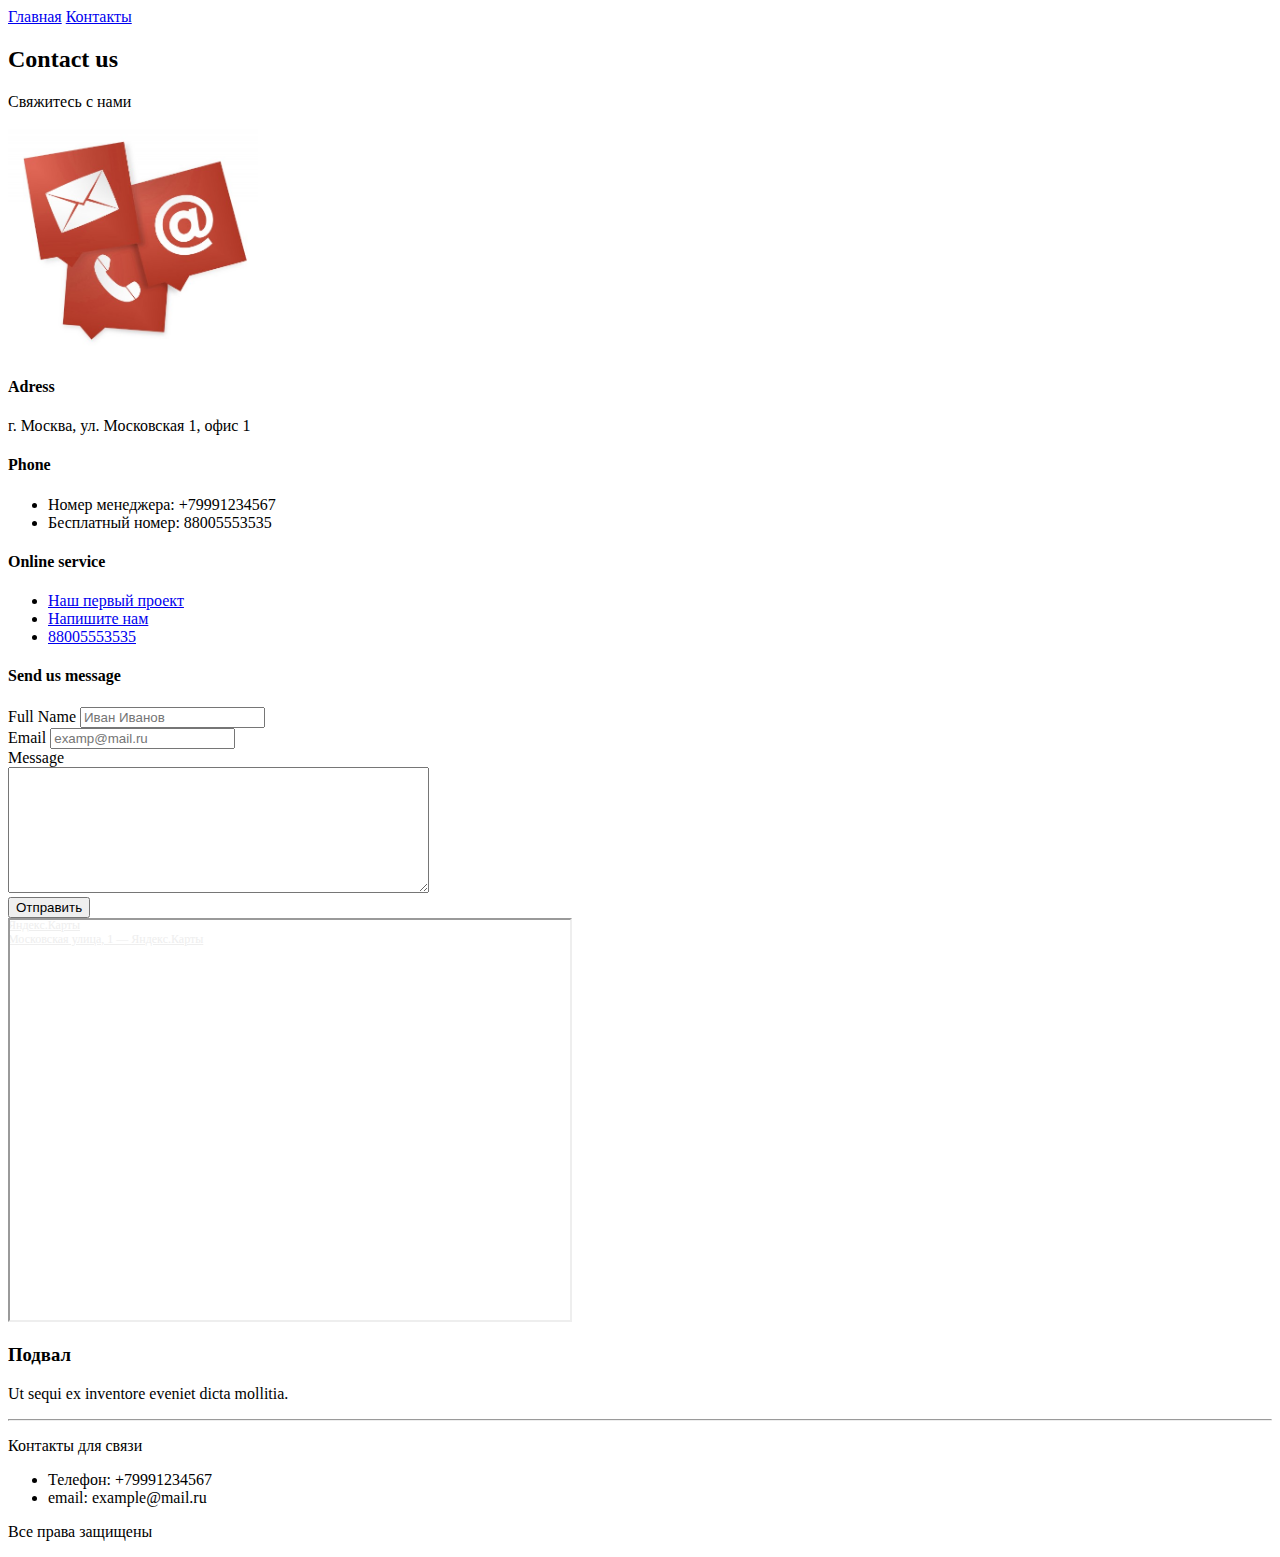
==== contacts.html @ cd167381 "On branch dev  Create index.html and contact.html." ====
<!DOCTYPE html>
<html lang="en">

<head>
    <meta charset="UTF-8">
    <meta http-equiv="X-UA-Compatible" content="IE=edge">
    <meta name="viewport" content="width=device-width, initial-scale=1.0">
    <title>Контакты</title>
</head>

<body>
    <a href="index.html">Главная</a>
    <a href="#">Контакты</a>

    <h2>Contact&nbsp;us</h2>
    <p>Свяжитесь с&nbsp;нами</p>
    <!-- Использовал встроенное CSS правило -->
    <img src="img/contact_us.jpg" style="width: 250px;" alt="Свяжитесь с нами">

    <h4>Adress</h4>
    <p>г. Москва, ул. Московская&nbsp;1, офис&nbsp;1</p>

    <h4>Phone</h4>
    <ul>
        <li>Номер менеджера: +79991234567</li>
        <li>Бесплатный номер: 88005553535</li>
    </ul>

    <h4>Online service</h4>
    <!-- Не совсем понял задание. Написано: "Список из 2х ссылок на сайт и почту", но позже упоминается уже номер телефона. Добавил и то и другое -->
    <ul>
        <li><a href="http://j91034ef.beget.tech/" target="_blanc">Наш первый проект</a></li>
        <!-- Почта может не работать, если у вас не выбран почтовый сервис по умолчанию -->
        <li><a href="mailto:example@mail.ru">Напишите нам</a></li>
        <li><a href="tel:+78005553535">88005553535</a></li>
    </ul>

    <h4>Send&nbsp;us message</h4>
    <form action="#">
        Full Name <input type="text" placeholder="Иван Иванов"><br>
        Email <input type="email" placeholder="examp@mail.ru"><br>
        Message<br>
        <textarea cols="50" rows="8"></textarea><br>
        <button type="submit">Отправить</button><br>
    </form>

    <!-- Интерактивная карта от Yandex -->
    <div style="position:relative;overflow:hidden;">
        <a href="https://yandex.ru/maps?utm_medium=mapframe&utm_source=maps"
            style="color:#eee;font-size:12px;position:absolute;top:0px;">Яндекс.Карты</a>
        <a href="https://yandex.ru/maps/213/moscow/house/moskovskaya_ulitsa_1/Z04YcgdpT0AAQFtvfXp3eHxjYg==/?ll=37.394859%2C55.715345&utm_medium=mapframe&utm_source=maps&z=9.56"
            style="color:#eee;font-size:12px;position:absolute;top:14px;">Московская улица, 1 — Яндекс.Карты</a>
        <iframe src="https://yandex.ru/map-widget/v1/-/CCUe7PbDkC" width="560" height="400" frameborder="1"
            allowfullscreen="true" style="position:relative;"></iframe>
    </div>

    <h3>Подвал</h3>
    <p>Ut&nbsp;sequi ex&nbsp;inventore eveniet dicta mollitia.</p>
    <hr>
    <p>Контакты для связи</p>
    <ul>
        <li>Телефон: +79991234567</li>
        <li>email: example@mail.ru</li>
    </ul>

    <p>Все права защищены</p>

</body>

</html>
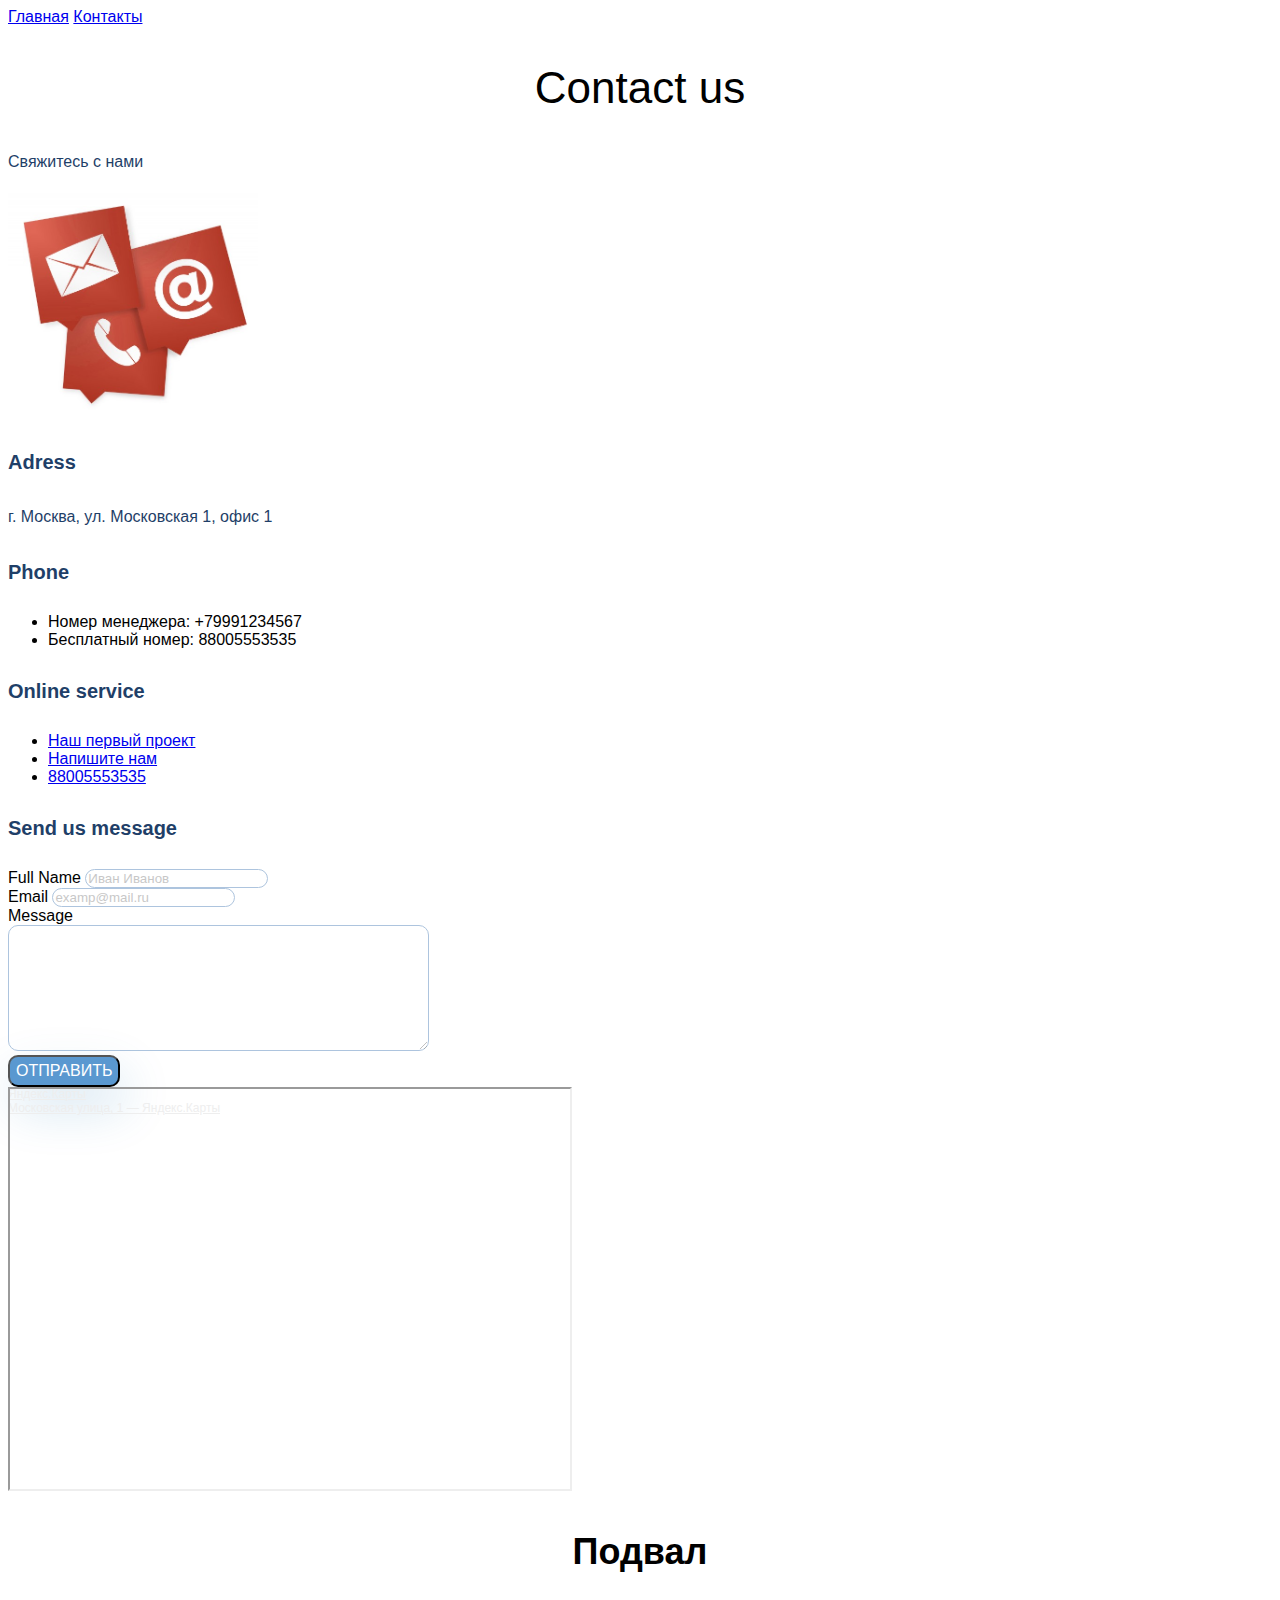
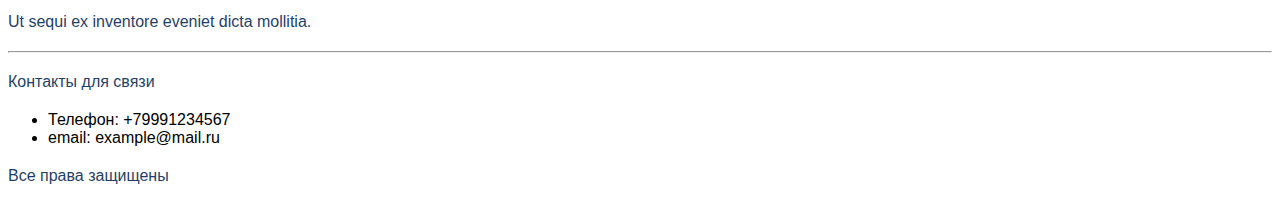
==== commit 252f591f: "added styles" ====
--- a/contacts.html
+++ b/contacts.html
@@ -6,27 +6,28 @@
     <meta http-equiv="X-UA-Compatible" content="IE=edge">
     <meta name="viewport" content="width=device-width, initial-scale=1.0">
     <title>Контакты</title>
+    <link rel="stylesheet" type="text/css" href="style.css">
 </head>
 
 <body>
     <a href="index.html">Главная</a>
     <a href="#">Контакты</a>
 
-    <h2>Contact&nbsp;us</h2>
-    <p>Свяжитесь с&nbsp;нами</p>
+    <h2 class="contacts_h2_like">Contact&nbsp;us</h2>
+    <p class="text">Свяжитесь с&nbsp;нами</p>
     <!-- Использовал встроенное CSS правило -->
     <img src="img/contact_us.jpg" style="width: 250px;" alt="Свяжитесь с нами">
 
-    <h4>Adress</h4>
-    <p>г. Москва, ул. Московская&nbsp;1, офис&nbsp;1</p>
+    <h4 class="h4_like">Adress</h4>
+    <p class="text">г. Москва, ул. Московская&nbsp;1, офис&nbsp;1</p>
 
-    <h4>Phone</h4>
+    <h4 class="h4_like">Phone</h4>
     <ul>
         <li>Номер менеджера: +79991234567</li>
         <li>Бесплатный номер: 88005553535</li>
     </ul>
 
-    <h4>Online service</h4>
+    <h4 class="h4_like">Online service</h4>
     <!-- Не совсем понял задание. Написано: "Список из 2х ссылок на сайт и почту", но позже упоминается уже номер телефона. Добавил и то и другое -->
     <ul>
         <li><a href="http://j91034ef.beget.tech/" target="_blanc">Наш первый проект</a></li>
@@ -35,13 +36,13 @@
         <li><a href="tel:+78005553535">88005553535</a></li>
     </ul>
 
-    <h4>Send&nbsp;us message</h4>
+    <h4 class="h4_like">Send&nbsp;us message</h4>
     <form action="#">
-        Full Name <input type="text" placeholder="Иван Иванов"><br>
-        Email <input type="email" placeholder="examp@mail.ru"><br>
+        Full Name <input type="text" placeholder="Иван Иванов" class="unput_area"><br>
+        Email <input type="email" placeholder="examp@mail.ru" class="unput_area"><br>
         Message<br>
-        <textarea cols="50" rows="8"></textarea><br>
-        <button type="submit">Отправить</button><br>
+        <textarea cols="50" rows="8" class="unput_area"></textarea><br>
+        <button type="submit" class="button">Отправить</button><br>
     </form>
 
     <!-- Интерактивная карта от Yandex -->
@@ -54,16 +55,16 @@
             allowfullscreen="true" style="position:relative;"></iframe>
     </div>
 
-    <h3>Подвал</h3>
-    <p>Ut&nbsp;sequi ex&nbsp;inventore eveniet dicta mollitia.</p>
+    <h3 class="h3_like">Подвал</h3>
+    <p class="text">Ut&nbsp;sequi ex&nbsp;inventore eveniet dicta mollitia.</p>
     <hr>
-    <p>Контакты для связи</p>
+    <p class="text">Контакты для связи</p>
     <ul>
         <li>Телефон: +79991234567</li>
         <li>email: example@mail.ru</li>
     </ul>
 
-    <p>Все права защищены</p>
+    <p class="text">Все права защищены</p>
 
 </body>
 
--- a/style.css
+++ b/style.css
@@ -0,0 +1,55 @@
+body {
+    font-family: sans-serif;
+}
+
+.contacts_h2_like,
+.h3_like,
+button {
+    text-align: center;
+}
+
+.text {
+    font-size: 16px;
+    line-height: 26px;
+    color: #1F3F68;
+}
+
+.h1_like {
+    font-size: 64px;
+    color: #1F3F68;
+}
+
+.contacts_h2_like {
+    font-weight: 500;
+    font-size: 44px;
+}
+
+.h3_like {
+    font-size: 36px;
+}
+
+.h4_like {
+    font-size: 20px;
+    line-height: 30px;
+    color: #1F3F68;
+}
+
+.unput_area {
+    border: 1px solid #356EAD;
+    box-sizing: border-box;
+    border-radius: 10px;
+    opacity: 0.4;
+}
+
+.button {
+    background: #5A98D0;
+    box-shadow: 5px 20px 50px rgba(16, 112, 177, 0.2);
+    border-radius: 10px;
+    font-weight: 500;
+    font-size: 16px;
+    line-height: 26px;
+    color: #FFFFFF;
+    text-transform: uppercase;
+}
+
+
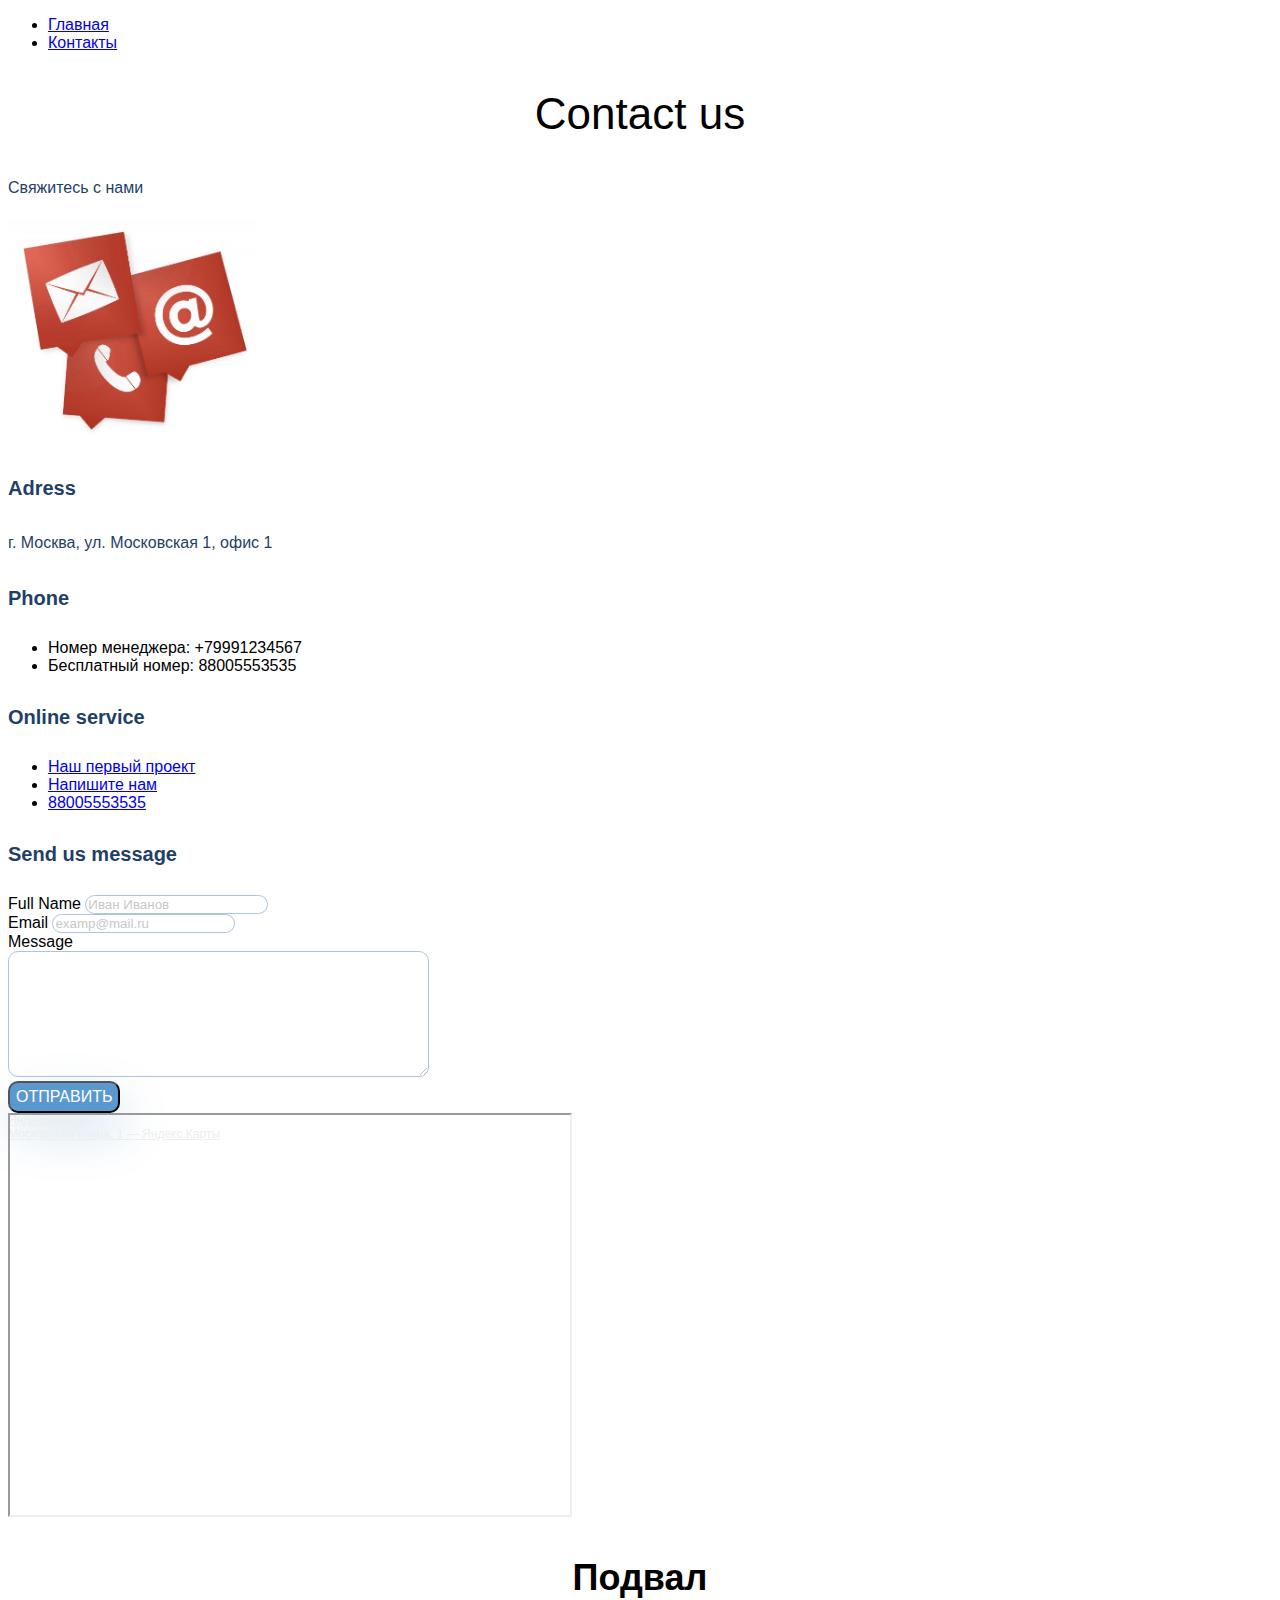
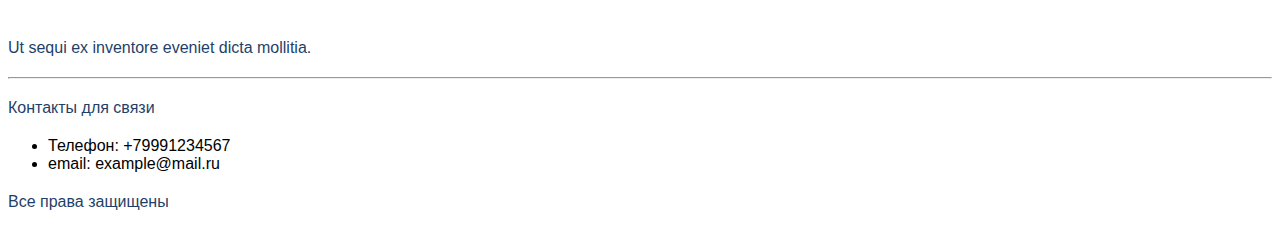
==== commit 33c28eb9: "C:/Program Files/Git/" ====
--- a/contacts.html
+++ b/contacts.html
@@ -10,62 +10,89 @@
 </head>
 
 <body>
-    <a href="index.html">Главная</a>
-    <a href="#">Контакты</a>
-
-    <h2 class="contacts_h2_like">Contact&nbsp;us</h2>
-    <p class="text">Свяжитесь с&nbsp;нами</p>
-    <!-- Использовал встроенное CSS правило -->
-    <img src="img/contact_us.jpg" style="width: 250px;" alt="Свяжитесь с нами">
-
-    <h4 class="h4_like">Adress</h4>
-    <p class="text">г. Москва, ул. Московская&nbsp;1, офис&nbsp;1</p>
-
-    <h4 class="h4_like">Phone</h4>
-    <ul>
-        <li>Номер менеджера: +79991234567</li>
-        <li>Бесплатный номер: 88005553535</li>
-    </ul>
-
-    <h4 class="h4_like">Online service</h4>
-    <!-- Не совсем понял задание. Написано: "Список из 2х ссылок на сайт и почту", но позже упоминается уже номер телефона. Добавил и то и другое -->
-    <ul>
-        <li><a href="http://j91034ef.beget.tech/" target="_blanc">Наш первый проект</a></li>
-        <!-- Почта может не работать, если у вас не выбран почтовый сервис по умолчанию -->
-        <li><a href="mailto:example@mail.ru">Напишите нам</a></li>
-        <li><a href="tel:+78005553535">88005553535</a></li>
-    </ul>
-
-    <h4 class="h4_like">Send&nbsp;us message</h4>
-    <form action="#">
-        Full Name <input type="text" placeholder="Иван Иванов" class="unput_area"><br>
-        Email <input type="email" placeholder="examp@mail.ru" class="unput_area"><br>
-        Message<br>
-        <textarea cols="50" rows="8" class="unput_area"></textarea><br>
-        <button type="submit" class="button">Отправить</button><br>
-    </form>
-
-    <!-- Интерактивная карта от Yandex -->
-    <div style="position:relative;overflow:hidden;">
-        <a href="https://yandex.ru/maps?utm_medium=mapframe&utm_source=maps"
-            style="color:#eee;font-size:12px;position:absolute;top:0px;">Яндекс.Карты</a>
-        <a href="https://yandex.ru/maps/213/moscow/house/moskovskaya_ulitsa_1/Z04YcgdpT0AAQFtvfXp3eHxjYg==/?ll=37.394859%2C55.715345&utm_medium=mapframe&utm_source=maps&z=9.56"
-            style="color:#eee;font-size:12px;position:absolute;top:14px;">Московская улица, 1 — Яндекс.Карты</a>
-        <iframe src="https://yandex.ru/map-widget/v1/-/CCUe7PbDkC" width="560" height="400" frameborder="1"
-            allowfullscreen="true" style="position:relative;"></iframe>
+    <div class="main__screen">
+        <div class="content__area">
+            <div class="menu">
+                <ul>
+                    <li><a href="index.html">Главная</a></li>
+                    <li><a href="#">Контакты</a></li>
+                </ul>
+            </div>
+            <div class="appeal__to__contact">
+                <h2 class="contacts_h2_like">Contact&nbsp;us</h2>
+                <p class="text">Свяжитесь с&nbsp;нами</p>
+            </div>
+        </div>
     </div>
 
-    <h3 class="h3_like">Подвал</h3>
-    <p class="text">Ut&nbsp;sequi ex&nbsp;inventore eveniet dicta mollitia.</p>
-    <hr>
-    <p class="text">Контакты для связи</p>
-    <ul>
-        <li>Телефон: +79991234567</li>
-        <li>email: example@mail.ru</li>
-    </ul>
+    <div class="content__area">
+        <div class="picture">
+            <img src="img/contact_us.jpg" style="width: 250px;" alt="Свяжитесь с нами">
+        </div>
+        <div class="contact__data">
+            <div class="adress">
+                <h4 class="h4_like">Adress</h4>
+                <p class="text">г. Москва, ул. Московская&nbsp;1, офис&nbsp;1</p>
+            </div>
+            <div class="phone">
+                <h4 class="h4_like">Phone</h4>
+                <ul>
+                    <li>Номер менеджера: +79991234567</li>
+                    <li>Бесплатный номер: 88005553535</li>
+                </ul>
+            </div>
+            <div class="online__service">
+                <h4 class="h4_like">Online service</h4>
+                <ul>
+                    <li><a href="http://j91034ef.beget.tech/" target="_blanc">Наш первый проект</a></li>
+                    <!-- Почта может не работать, если у вас не выбран почтовый сервис по умолчанию -->
+                    <li><a href="mailto:example@mail.ru">Напишите нам</a></li>
+                    <li><a href="tel:+78005553535">88005553535</a></li>
+                </ul>
+            </div>
+        </div>
+        <div class="feedback__form">
+            <h4 class="h4_like">Send&nbsp;us message</h4>
+            <form action="#">
+                Full Name <input type="text" placeholder="Иван Иванов" class="unput_area"><br>
+                Email <input type="email" placeholder="examp@mail.ru" class="unput_area"><br>
+                Message<br>
+                <textarea cols="50" rows="8" class="unput_area"></textarea><br>
+                <button type="submit" class="button">Отправить</button><br>
+            </form>
+        </div>
+        <div class="map">
+            <!-- Интерактивная карта от Yandex -->
+            <div style="position:relative;overflow:hidden;">
+                <a href="https://yandex.ru/maps?utm_medium=mapframe&utm_source=maps"
+                    style="color:#eee;font-size:12px;position:absolute;top:0px;">Яндекс.Карты</a>
+                <a href="https://yandex.ru/maps/213/moscow/house/moskovskaya_ulitsa_1/Z04YcgdpT0AAQFtvfXp3eHxjYg==/?ll=37.394859%2C55.715345&utm_medium=mapframe&utm_source=maps&z=9.56"
+                    style="color:#eee;font-size:12px;position:absolute;top:14px;">Московская улица, 1 — Яндекс.Карты</a>
+                <iframe src="https://yandex.ru/map-widget/v1/-/CCUe7PbDkC" width="560" height="400" frameborder="1"
+                    allowfullscreen="true" style="position:relative;"></iframe>
+            </div>
+        </div>
+    </div>
 
-    <p class="text">Все права защищены</p>
-
+    <div class="footer">
+        <div class="footer__top__part">
+            <div class="top__part__text">
+                <h3 class="h3_like">Подвал</h3>
+                <p class="text">Ut&nbsp;sequi ex&nbsp;inventore eveniet dicta mollitia.</p>
+            </div>
+        </div>
+        <hr>
+        <div class="contact__information">
+            <p class="text">Контакты для связи</p>
+            <ul>
+                <li>Телефон: +79991234567</li>
+                <li>email: example@mail.ru</li>
+            </ul>
+            <div class="rights__reserved">
+                <p class="text">Все права защищены</p>
+            </div>
+        </div>
+    </div>
 </body>
 
 </html>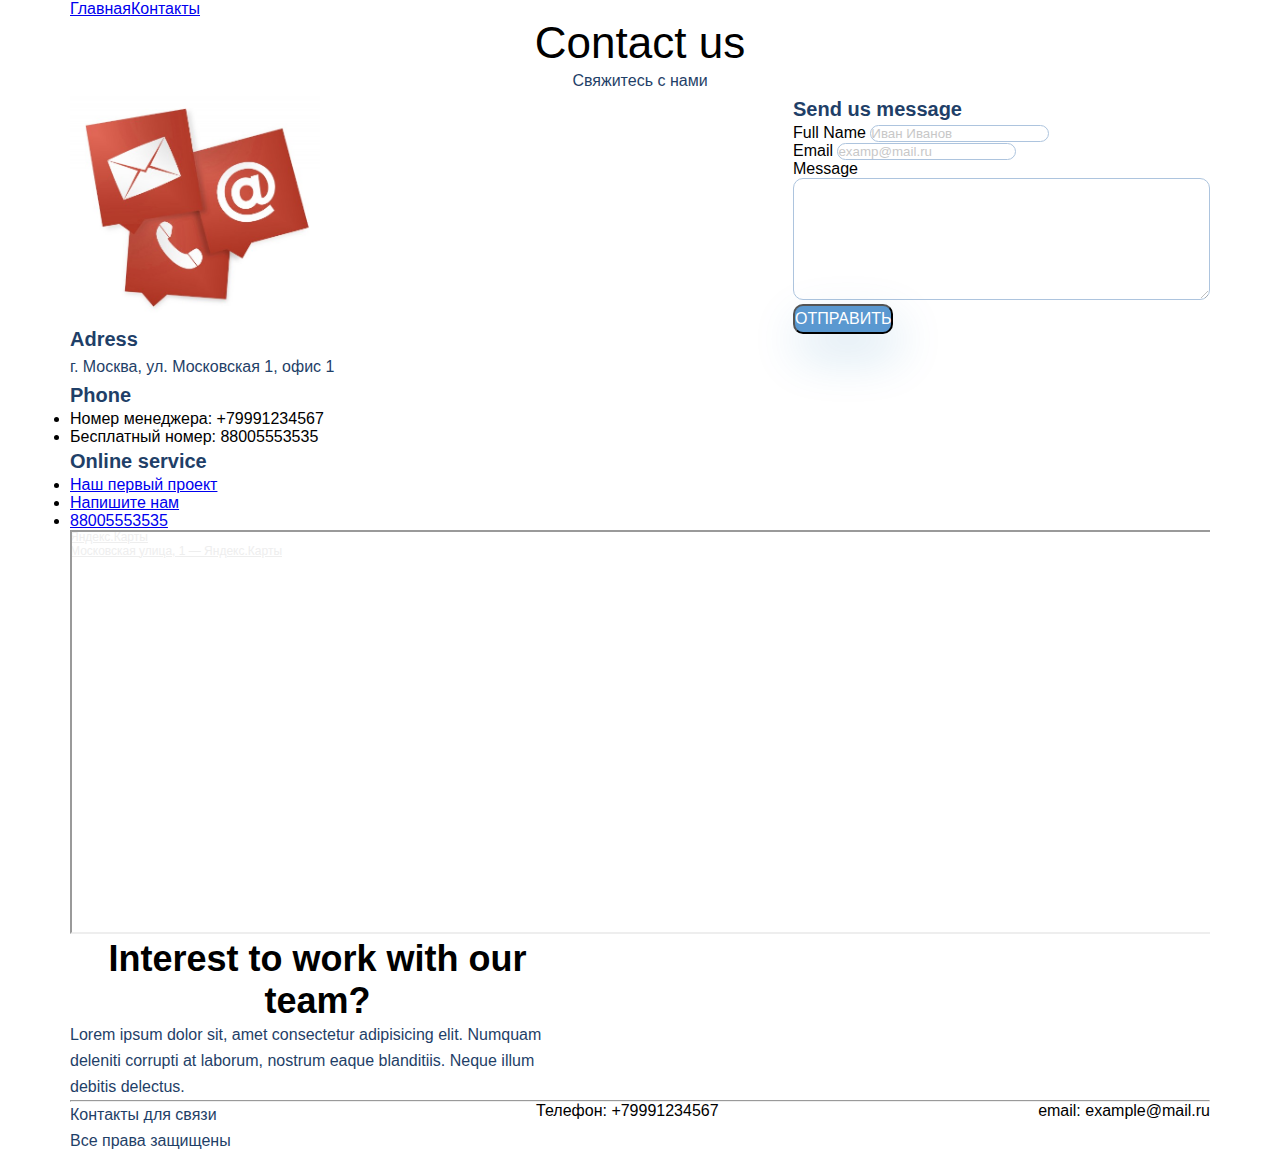
==== commit 88583018: "1" ====
--- a/contacts.html
+++ b/contacts.html
@@ -10,86 +10,94 @@
 </head>
 
 <body>
-    <div class="main__screen">
-        <div class="content__area">
-            <div class="menu">
-                <ul>
-                    <li><a href="index.html">Главная</a></li>
-                    <li><a href="#">Контакты</a></li>
-                </ul>
-            </div>
+    <div class="main__screen container">
+        <div class="main__screen__content">
+            <ul class="menu">
+                <li><a href="index.html">Главная</a></li>
+                <li><a href="#">Контакты</a></li>
+            </ul>
             <div class="appeal__to__contact">
                 <h2 class="contacts_h2_like">Contact&nbsp;us</h2>
-                <p class="text">Свяжитесь с&nbsp;нами</p>
+                <p class="text contacts__top__text">Свяжитесь с&nbsp;нами</p>
             </div>
         </div>
     </div>
 
-    <div class="content__area">
-        <div class="picture">
-            <img src="img/contact_us.jpg" style="width: 250px;" alt="Свяжитесь с нами">
-        </div>
-        <div class="contact__data">
-            <div class="adress">
-                <h4 class="h4_like">Adress</h4>
-                <p class="text">г. Москва, ул. Московская&nbsp;1, офис&nbsp;1</p>
+    <div class="content__area container">
+        <div class="main__content">
+            <div class="picture">
+                <img src="img/contact_us.jpg" style="width: 250px;" alt="Свяжитесь с нами">
             </div>
-            <div class="phone">
-                <h4 class="h4_like">Phone</h4>
-                <ul>
-                    <li>Номер менеджера: +79991234567</li>
-                    <li>Бесплатный номер: 88005553535</li>
-                </ul>
-            </div>
-            <div class="online__service">
-                <h4 class="h4_like">Online service</h4>
-                <ul>
-                    <li><a href="http://j91034ef.beget.tech/" target="_blanc">Наш первый проект</a></li>
-                    <!-- Почта может не работать, если у вас не выбран почтовый сервис по умолчанию -->
-                    <li><a href="mailto:example@mail.ru">Напишите нам</a></li>
-                    <li><a href="tel:+78005553535">88005553535</a></li>
-                </ul>
+            <div class="contact__data">
+                <div class="adress">
+                    <h4 class="h4_like">Adress</h4>
+                    <p class="text">г. Москва, ул. Московская&nbsp;1, офис&nbsp;1</p>
+                </div>
+                <div class="phone">
+                    <h4 class="h4_like">Phone</h4>
+                    <ul>
+                        <li>Номер менеджера: +79991234567</li>
+                        <li>Бесплатный номер: 88005553535</li>
+                    </ul>
+                </div>
+                <div class="online__service">
+                    <h4 class="h4_like">Online service</h4>
+                    <ul>
+                        <li><a href="http://j91034ef.beget.tech/" target="_blanc">Наш первый проект</a></li>
+                        <!-- Почта может не работать, если у вас не выбран почтовый сервис по умолчанию -->
+                        <li><a href="mailto:example@mail.ru">Напишите нам</a></li>
+                        <li><a href="tel:+78005553535">88005553535</a></li>
+                    </ul>
+                </div>
             </div>
         </div>
         <div class="feedback__form">
             <h4 class="h4_like">Send&nbsp;us message</h4>
             <form action="#">
-                Full Name <input type="text" placeholder="Иван Иванов" class="unput_area"><br>
-                Email <input type="email" placeholder="examp@mail.ru" class="unput_area"><br>
+                Full Name <input type="text" placeholder="Иван Иванов" class="input_area"><br>
+                Email <input type="email" placeholder="examp@mail.ru" class="input_area"><br>
                 Message<br>
-                <textarea cols="50" rows="8" class="unput_area"></textarea><br>
+                <textarea cols="50" rows="8" class="input_area"></textarea><br>
                 <button type="submit" class="button">Отправить</button><br>
             </form>
         </div>
-        <div class="map">
-            <!-- Интерактивная карта от Yandex -->
-            <div style="position:relative;overflow:hidden;">
-                <a href="https://yandex.ru/maps?utm_medium=mapframe&utm_source=maps"
-                    style="color:#eee;font-size:12px;position:absolute;top:0px;">Яндекс.Карты</a>
-                <a href="https://yandex.ru/maps/213/moscow/house/moskovskaya_ulitsa_1/Z04YcgdpT0AAQFtvfXp3eHxjYg==/?ll=37.394859%2C55.715345&utm_medium=mapframe&utm_source=maps&z=9.56"
-                    style="color:#eee;font-size:12px;position:absolute;top:14px;">Московская улица, 1 — Яндекс.Карты</a>
-                <iframe src="https://yandex.ru/map-widget/v1/-/CCUe7PbDkC" width="560" height="400" frameborder="1"
-                    allowfullscreen="true" style="position:relative;"></iframe>
-            </div>
+    </div>
+
+    <div class="map container">
+        <!-- Интерактивная карта от Yandex -->
+        <div style="position:relative;overflow:hidden;">
+            <a href="https://yandex.ru/maps?utm_medium=mapframe&utm_source=maps"
+                style="color:#eee;font-size:12px;position:absolute;top:0px;">Яндекс.Карты</a>
+            <a href="https://yandex.ru/maps/213/moscow/house/moskovskaya_ulitsa_1/Z04YcgdpT0AAQFtvfXp3eHxjYg==/?ll=37.394859%2C55.715345&utm_medium=mapframe&utm_source=maps&z=9.56"
+                style="color:#eee;font-size:12px;position:absolute;top:14px;">Московская улица, 1 — Яндекс.Карты</a>
+            <iframe src="https://yandex.ru/map-widget/v1/-/CCUe7PbDkC" width="100%" height="400" frameborder="1"
+                allowfullscreen="true" style="position:relative;"></iframe>
         </div>
     </div>
 
+
     <div class="footer">
-        <div class="footer__top__part">
-            <div class="top__part__text">
-                <h3 class="h3_like">Подвал</h3>
-                <p class="text">Ut&nbsp;sequi ex&nbsp;inventore eveniet dicta mollitia.</p>
+        <div class="container">
+            <div class="footer__top__part">
+                <div class="top__part__text">
+                    <h3 class="h3_like interest__to__work">Interest to work with our team?</h3>
+                    <p class="text p__top__footer">Lorem ipsum dolor sit, amet consectetur adipisicing elit. Numquam
+                        deleniti corrupti
+                        at laborum, nostrum eaque blanditiis. Neque illum debitis delectus.</p>
+                </div>
             </div>
-        </div>
-        <hr>
-        <div class="contact__information">
-            <p class="text">Контакты для связи</p>
-            <ul>
-                <li>Телефон: +79991234567</li>
-                <li>email: example@mail.ru</li>
-            </ul>
-            <div class="rights__reserved">
-                <p class="text">Все права защищены</p>
+            <hr>
+            <div class="contact__information">
+                <ul class="contacts">
+                    <li>
+                        <p class="text">Контакты для связи</p>
+                    </li>
+                    <li>Телефон: +79991234567</li>
+                    <li>email: example@mail.ru</li>
+                </ul>
+                <div class="rights__reserved">
+                    <p class="text">Все права защищены</p>
+                </div>
             </div>
         </div>
     </div>
--- a/style.css
+++ b/style.css
@@ -1,5 +1,21 @@
+* {
+    margin: 0;
+    padding: 0;
+}
+
+.container {
+    width: 1140px;
+    margin: 0 auto;
+}
+
 body {
     font-family: sans-serif;
+}
+
+.menu,
+.contacts{
+    list-style-type: none;
+    display: flex;
 }
 
 .contacts_h2_like,
@@ -17,6 +33,11 @@
 .h1_like {
     font-size: 64px;
     color: #1F3F68;
+    width: 510px;
+}
+
+.h1_text {
+    width: 425px;
 }
 
 .contacts_h2_like {
@@ -34,7 +55,7 @@
     color: #1F3F68;
 }
 
-.unput_area {
+.input_area {
     border: 1px solid #356EAD;
     box-sizing: border-box;
     border-radius: 10px;
@@ -52,4 +73,35 @@
     text-transform: uppercase;
 }
 
+.block {
+    width: 359px;
+}
 
+.information__on__blocks {
+    display: flex;
+    justify-content: space-between;
+}
+
+.interest__to__work,
+.p__top__footer {
+    width: 495px;
+}
+
+.contacts {
+    justify-content: space-between;
+}
+
+.appeal__to__contact {
+    align-self: center;
+}
+
+.contacts__top__text {
+    text-align: center;
+}
+
+.content__area {
+    display: flex;
+    justify-content: space-between;
+}
+
+
